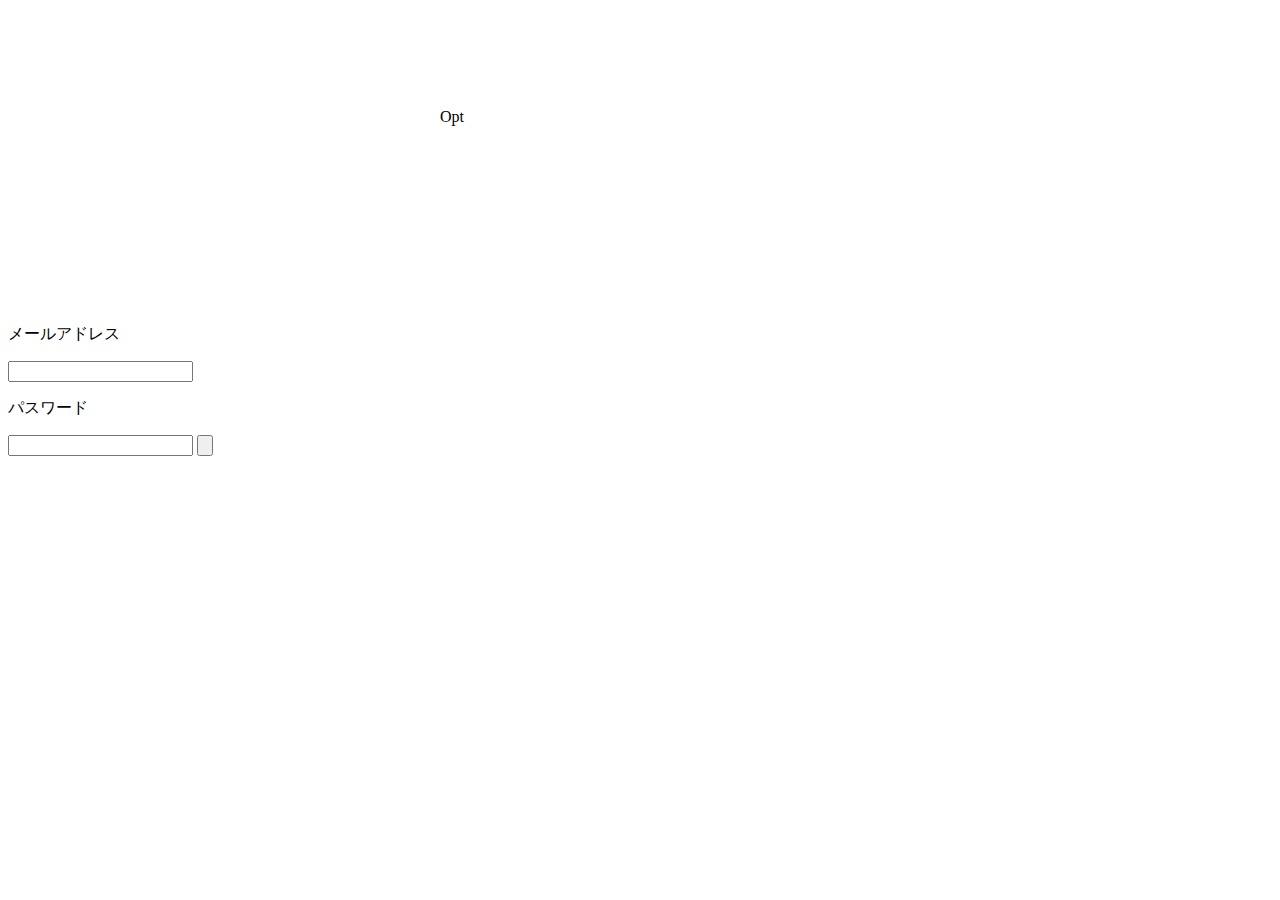
==== admin.html @ f9accfd1 "Merge pull request #2 from perolis/admin-branch" ====
<!DOCTYPE html>
<html>
  <head>
    <meta charset="utf-8">
    <title>Opt</title>
    <link rel="stylesheet" href="admin.css">
  </head>
<!--ここから下がヘッダー（ロゴ表示だけ） -->

  <body>
    <div class="header">
      <div class="header-logo">Opt</div>
    </div>

<!-- ここから下がログインフォーム-->
    <div class="main">
      <div class = "form-container">
        <p>メールアドレス</p>
            <input> 
        <p>パスワード</p>
            <input>
        <input type = "submit" value "ログイン">
    </div>
---- admin.css ----
.header{
height:200px;
background-image: url(hogehoge);
width:400px;
margin:0 auto;
padding-top: 100px;
}



.form-container{
width: 400px   
margin:0 auto;
}
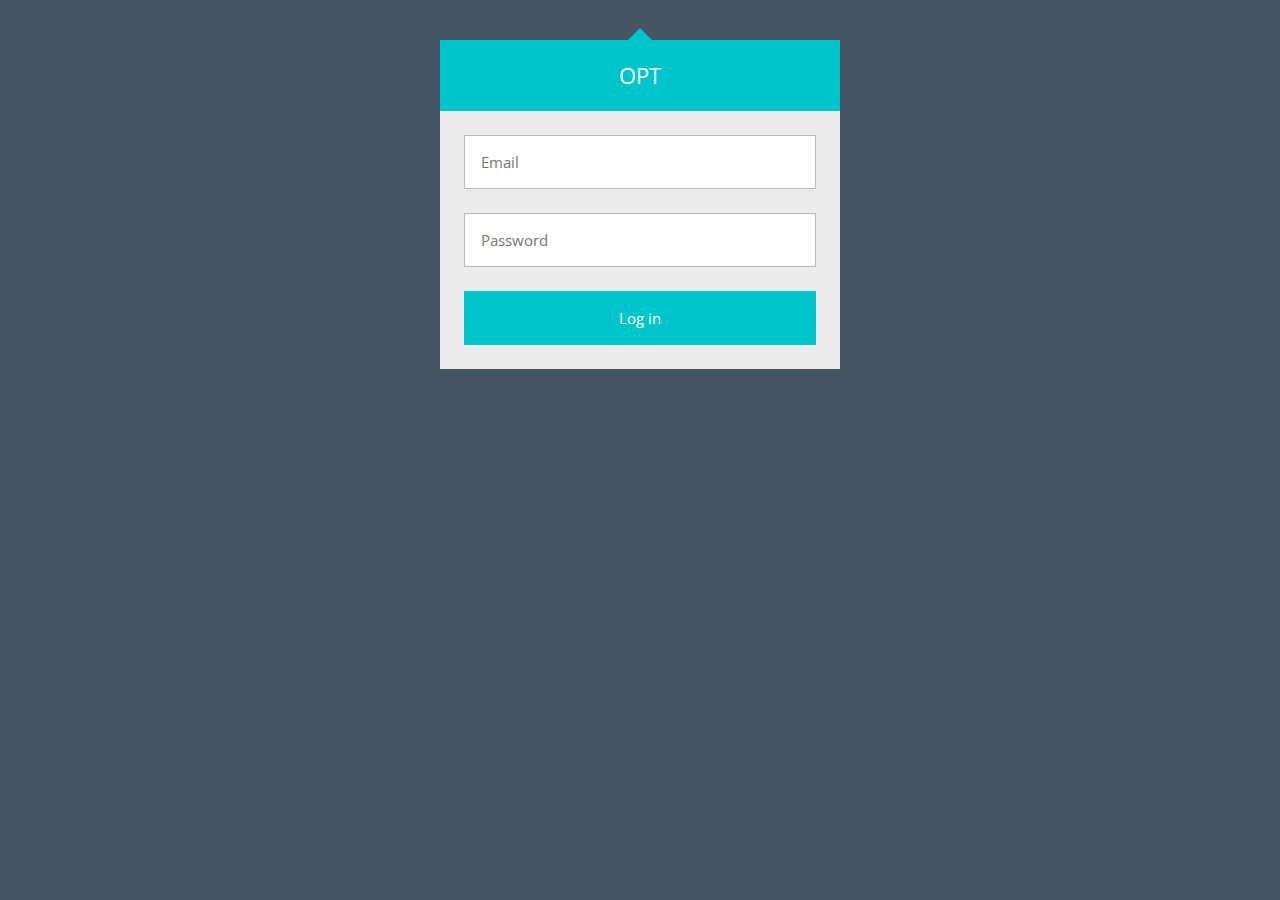
==== commit dcdf3e2d: "テンプレートを参考にキレイにした" ====
--- a/admin.html
+++ b/admin.html
@@ -1,23 +1,22 @@
+
 <!DOCTYPE html>
 <html>
-  <head>
-    <meta charset="utf-8">
-    <title>Opt</title>
-    <link rel="stylesheet" href="admin.css">
-  </head>
-<!--ここから下がヘッダー（ロゴ表示だけ） -->
+    <head>
+        <meta charset="utf-8" />
+        <title>Opt</title>
+        <link rel="stylesheet" href="stylesheetadmin.css">
+      </head>
 
-  <body>
-    <div class="header">
-      <div class="header-logo">Opt</div>
-    </div>
+      <div class="login">
+          <div class="login-triangle"></div>
+          
+          <h2 class="login-header">OPT</h2>
+        
+          <form class="login-container">
+            <p><input type="email" placeholder="Email"></p>
+            <p><input type="password" placeholder="Password"></p>
+            <p><input type="submit" value="Log in"></p>
+          </form>
+        </div>
 
-<!-- ここから下がログインフォーム-->
-    <div class="main">
-      <div class = "form-container">
-        <p>メールアドレス</p>
-            <input> 
-        <p>パスワード</p>
-            <input>
-        <input type = "submit" value "ログイン">
-    </div>+</html>--- a/stylesheetadmin.css
+++ b/stylesheetadmin.css
@@ -0,0 +1,89 @@
+/* 'Open Sans' font from Google Fonts */
+@import url(https://fonts.googleapis.com/css?family=Open+Sans:400,700);
+
+body {
+  background: #456;
+  font-family: 'Open Sans', sans-serif;
+}
+
+.login {
+  width: 400px;
+  margin: 16px auto;
+  font-size: 16px;
+}
+
+/* Reset top and bottom margins from certain elements */
+.login-header,
+.login p {
+  margin-top: 0;
+  margin-bottom: 0;
+}
+
+/* The triangle form is achieved by a CSS hack */
+.login-triangle {
+  width: 0;
+  margin-right: auto;
+  margin-left: auto;
+  border: 12px solid transparent;
+  border-bottom-color: #00C4CC;
+}
+
+.login-header {
+  background: #00C4CC;
+  padding: 20px;
+  font-size: 1.4em;
+  font-weight: normal;
+  text-align: center;
+  text-transform: uppercase;
+  color: #fff;
+}
+
+.login-container {
+  background: #ebebeb;
+  padding: 12px;
+}
+
+/* Every row inside .login-container is defined with p tags */
+.login p {
+  padding: 12px;
+}
+
+.login input {
+  box-sizing: border-box;
+  display: block;
+  width: 100%;
+  border-width: 1px;
+  border-style: solid;
+  padding: 16px;
+  outline: 0;
+  font-family: inherit;
+  font-size: 0.95em;
+}
+
+.login input[type="email"],
+.login input[type="password"] {
+  background: #fff;
+  border-color: #bbb;
+  color: #555;
+}
+
+/* Text fields' focus effect */
+.login input[type="email"]:focus,
+.login input[type="password"]:focus {
+  border-color: #888;
+}
+
+.login input[type="submit"] {
+  background:#00C4CC;
+  border-color: transparent;
+  color: #fff;
+}
+
+.login input[type="submit"]:hover {
+  background: #00C4CC;
+}
+
+/* Buttons' focus effect */
+.login input[type="submit"]:focus {
+  border-color:#00C4CC;
+}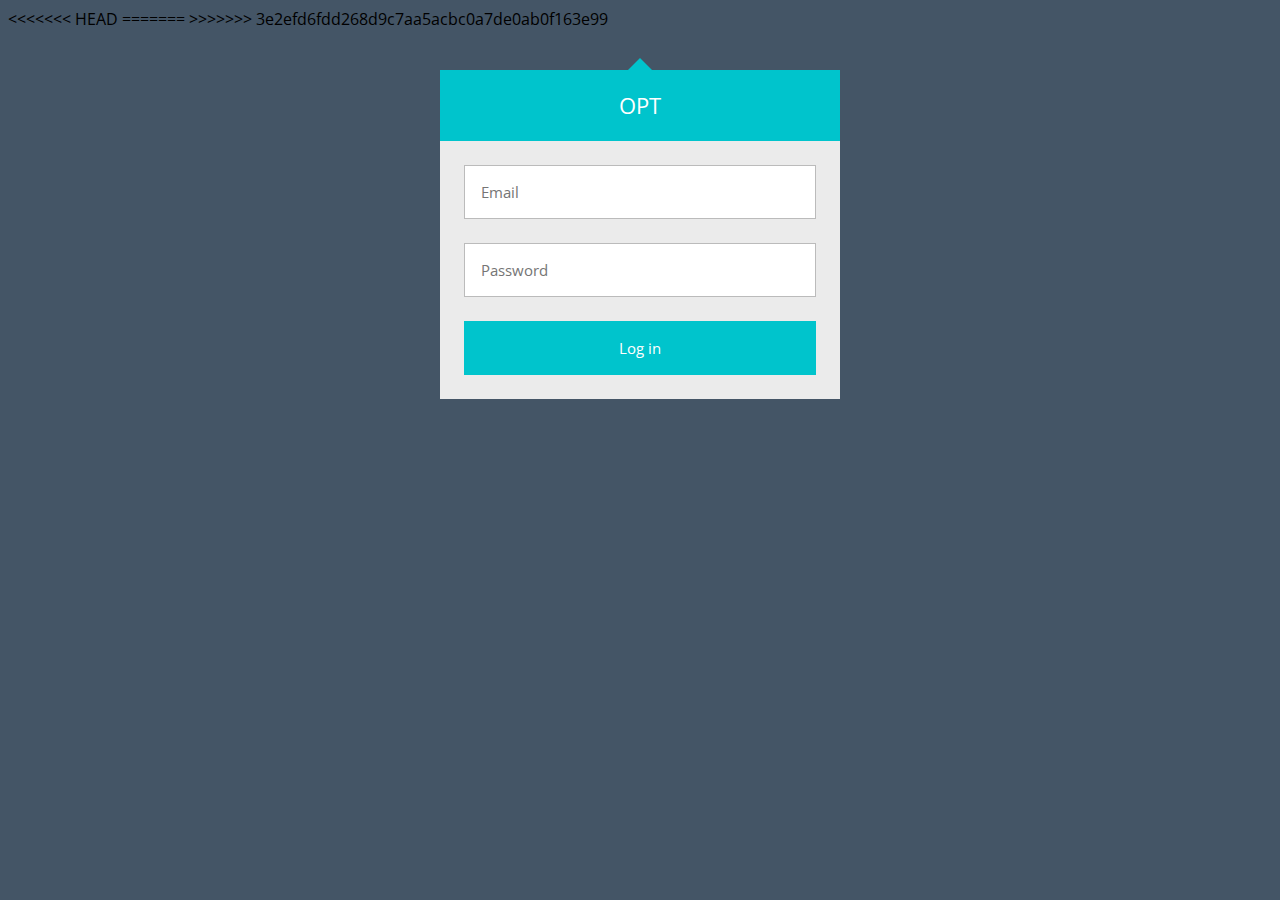
==== commit 921d35df: "Merge pull request #3 from perolis/admin-branch" ====
--- a/admin.html
+++ b/admin.html
@@ -1,11 +1,20 @@
 
 <!DOCTYPE html>
 <html>
+<<<<<<< HEAD
     <head>
         <meta charset="utf-8" />
         <title>Opt</title>
         <link rel="stylesheet" href="stylesheetadmin.css">
       </head>
+=======
+  <head>
+    <meta charset="utf-8">
+    <title>Opt</title>
+    <link rel="stylesheet" href="admin.css">
+  </head>
+<!--ここから下がヘッダー（ロゴ表示だけ） -->
+>>>>>>> 3e2efd6fdd268d9c7aa5acbc0a7de0ab0f163e99
 
       <div class="login">
           <div class="login-triangle"></div>
--- a/admin.css
+++ b/admin.css
@@ -0,0 +1,14 @@
+.header{
+height:200px;
+background-image: url(hogehoge);
+width:400px;
+margin:0 auto;
+padding-top: 100px;
+}
+
+
+
+.form-container{
+width: 400px   
+margin:0 auto;
+}